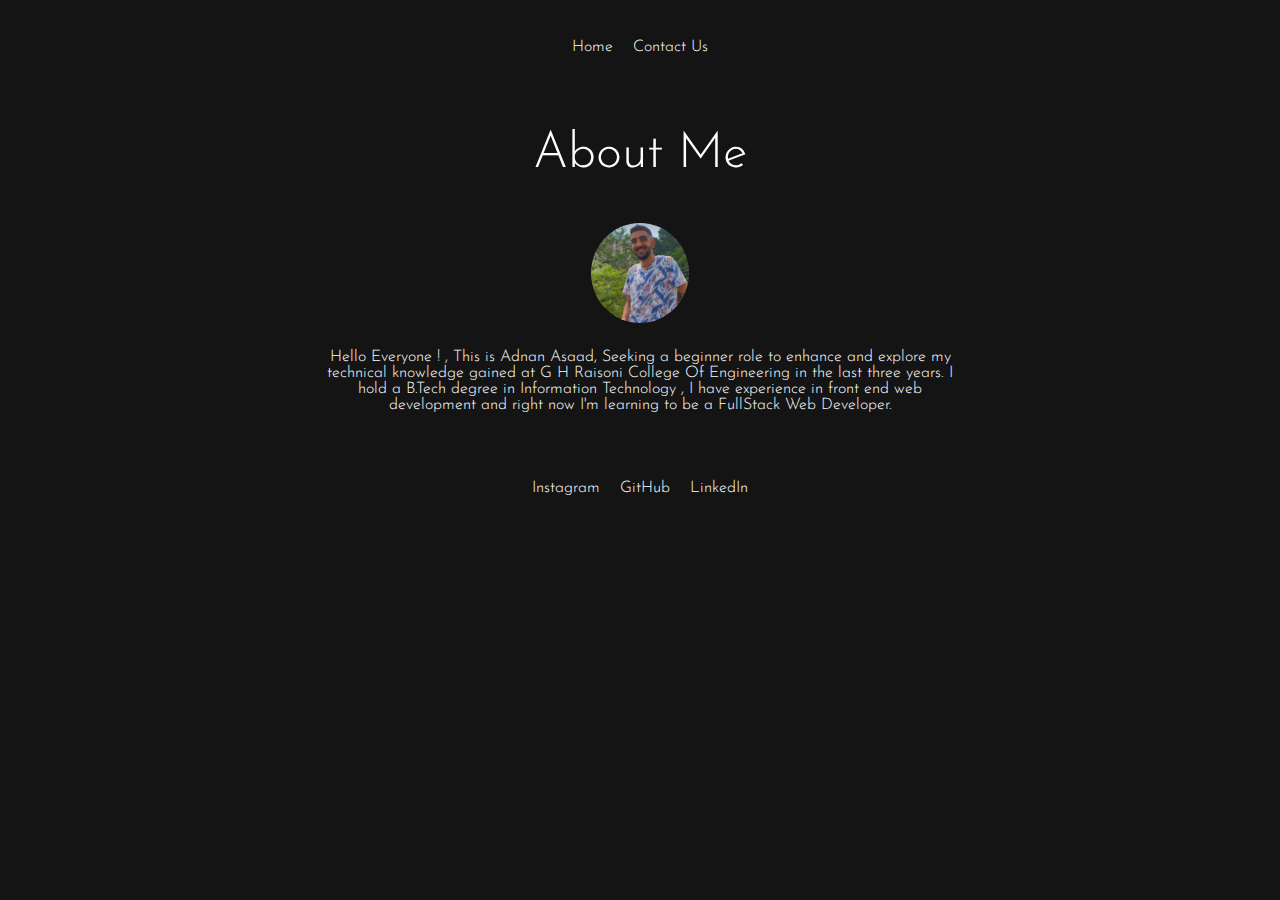
==== src/pages/about.html @ 14c51c77 "first commit" ====
<!DOCTYPE html>
<html lang="en">
<head>
    <meta charset="UTF-8">
    <meta name="viewport" content="width=device-width, initial-scale=1">
    <title>About Me</title>
    <link rel="stylesheet" href="../style.css">
</head>
<body>

<header>
    <ul>
        <a href="../../index.html"><li>Home</li></a>
        <a href="contactMe.html"><li>Contact Us</li></a>
    </ul>
</header>


<section>
    <h2 class="subtitle">About Me</h2>

    <div class="about-me">
        <img src="../images/Adnan.jpg" alt="Adnan Headshot">
        <p>Hello Everyone ! , This is Adnan Asaad, Seeking a beginner role to enhance and explore my technical knowledge gained at G H Raisoni College Of Engineering in the last three years. I hold a B.Tech degree in Information Technology , I have experience in front end web development and right now I'm learning to be a FullStack Web Developer.</p>
    </div>

</section>


<footer class="sub-pages-footer">
    <ul>
        <a href="https://www.instagram.com/adnan_asaad_/">
            <li>Instagram</li>
        </a>
        <a href="https://github.com/adnan400">
            <li>GitHub</li>
        </a>
        <a href="https://www.linkedin.com/in/adnan-asaad-08792a201/">
            <li>LinkedIn</li>
        </a>
    </ul>
</footer>

</body>
</html>
---- src/style.css ----
@import url('https://fonts.googleapis.com/css2?family=Josefin+Sans:wght@100;200;300;400;700&display=swap');

body {
    background-color: rgb(20, 20, 20);
    color: rgb(255, 255, 255);
    font-family: 'Josefin Sans', sans-serif;
    font-weight: 300;
}

header {
    display: flex;
    justify-content: center;
}

header ul {
    display: flex;
    padding: 10px 10px 50px 10px;
}

li {
    list-style: none;
    margin: 5px 10px;
}

h1 {
    font-size: 160px;
    font-weight: 700;
    margin: 0;

}

h2 {
    margin: 3px;
    font-weight: 300;
    text-align: center;
}

h3 {
    margin: 0;
}


.subtitle {
    font-size: 50px;
}

section {
    display: flex;
    flex-direction: column;
    align-items: center;
}


.hero-section {
    margin-top: 17vh;
    text-align: center;
}

.light-text {
    font-weight: 100;

}

footer {
    position: fixed;
    bottom: 0;
    left: 0;
    display: flex;
    flex-direction: column;
    align-items: center;
}

footer ul {
    display: flex;
    padding: 30px;
}

.options {
    display: flex;
}

.options a {
    margin: 40px 10px;
}

a {
    text-decoration: none;
    color: rgb(255, 255, 255);
}

.socials {
    width: 100px;
    height: 320px;
    background-color: rgb(30, 224, 188);
    border-radius: 30px 0 0 30px;
    position: fixed;
    right: 0;
    top: 27vh;
}


@media only screen and (max-width: 600px){
    .socials {
        display: none;
    }
}

.social {
    width: 100%;
    height: 33%;
}

.wave {
    fill: rgb(0, 0, 0);
    width: 100%;
    height: 65vh;
    position: fixed;
    bottom: 0;
    left: 0;
}

.social svg {
    width: 50%;
    height: 100%;
    fill: rgb(255, 255, 255);
}

a:hover {
    color: rgb(30, 224, 188);
}

.work-details {
    width: 50%;
}

.work-details td {
    padding:30px;
}




@media only screen and (max-width: 600px){

    .work-details {
        width: 80%;
    }
    .work-details td {
        padding:5px;
    }
}

.sub-pages-footer {
    position: relative;
}

@media only screen and (max-width: 600px){
    .sub-pages-footer {
        position:relative;
    }
}

.about-me {
    width: 50%;
    text-align: center;
    display: flex;
    flex-direction: column;
    align-items: center;
}

.about-me img {
    border-radius: 50%;
    height: 100px;
    margin:40px 10px 10px 10px;
}




.form-submit {
    width: 50%;
}

.form-submit form {
    width: 100%;
}

.form-submit .form-row {
    display: flex;
    justify-content:space-between;
}


.form-row .form-control {
    width: 50%;
    font-size: 20px;
    padding: 5px;
    font-family: 'Josefin Sans', sans-serif;
    padding: 20px 0;

}


.form-row .form-control:focus ,
.form-submit textarea:focus {
    outline: 0;
    background-color:yellow;
}

.form-submit textarea {
    font-family: 'Josefin Sans', sans-serif;
    width: 100%;
    border: none;
    padding: 0;
    resize: none;
    margin-top: 5px;
    font-size: 20px;
    padding: 20px 0;

}


form button {
    width: 100%;
    background-color: #43e143;
    color: rgb(255, 255, 255);
    border: none;
    font-family: 'Josefin Sans', sans-serif;
    padding: 20px;
}


@media only screen and (max-width: 600px){
    .form-submit {
        width: 80%;
    }
    .form-submit .form-row {
        display: flex;
        flex-direction: column;
    }

    .form-row .form-control {
        width: 100%;
        margin-top: 5px;

    }
}

.adnan {
    font-size: 12px;
    display: flex;
    flex-direction: row;
}
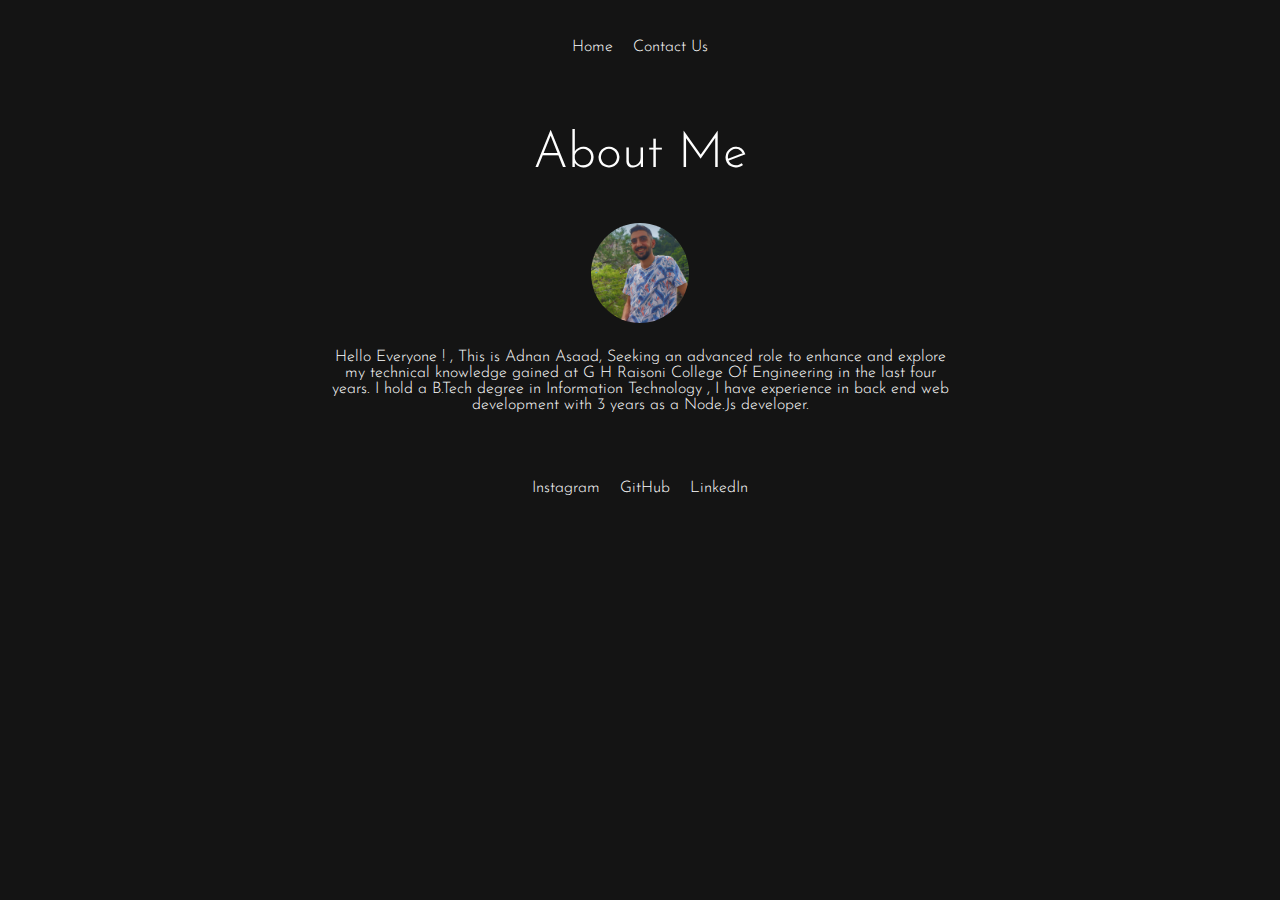
==== commit a9a167b8: "Update about.html" ====
--- a/src/pages/about.html
+++ b/src/pages/about.html
@@ -21,7 +21,7 @@
 
     <div class="about-me">
         <img src="../images/Adnan.jpg" alt="Adnan Headshot">
-        <p>Hello Everyone ! , This is Adnan Asaad, Seeking a beginner role to enhance and explore my technical knowledge gained at G H Raisoni College Of Engineering in the last three years. I hold a B.Tech degree in Information Technology , I have experience in front end web development and right now I'm learning to be a FullStack Web Developer.</p>
+        <p>Hello Everyone ! , This is Adnan Asaad, Seeking an advanced role to enhance and explore my technical knowledge gained at G H Raisoni College Of Engineering in the last four years. I hold a B.Tech degree in Information Technology , I have experience in back end web development with 3 years as a Node.Js developer.</p>
     </div>
 
 </section>
@@ -42,4 +42,4 @@
 </footer>
 
 </body>
-</html>+</html>
